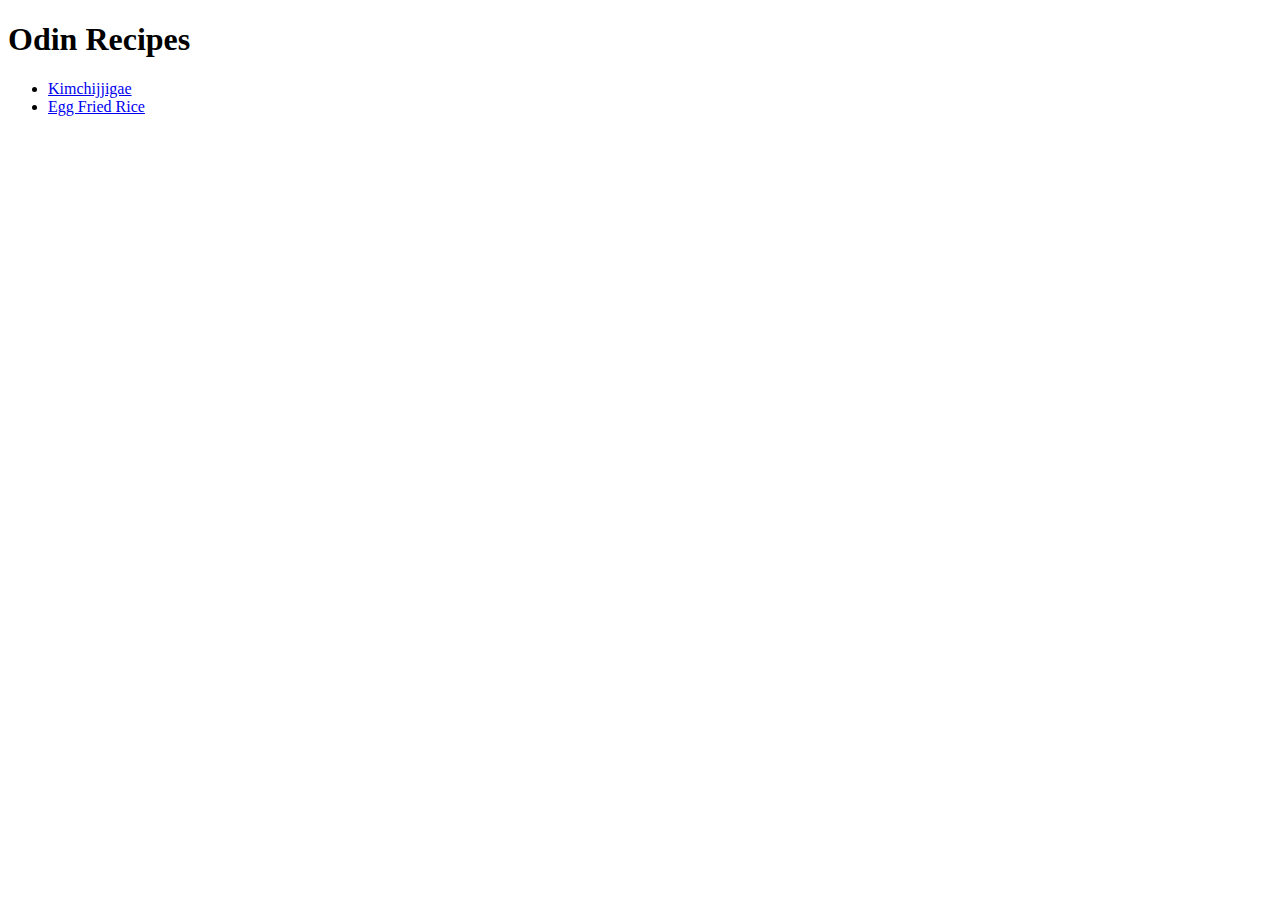
==== index.html @ 0d734cc4 "Added new recipes" ====
<!DOCTYPE html>
<html lang="en">
  <head>
    <meta charset="UTF-8">
    <title>The Odin Recipes</title>
    <h1>Odin Recipes</h1>
    <ul>
      <li><a href="./recipes/kimchijjigae.html" rel="noopener noreferrer">Kimchijjigae</a></li>
      <li><a href="./recipes/egg-fried-rice.html" rel="noopener noreferrer">Egg Fried Rice</a></li>
    </ul>
  </head>
</html>
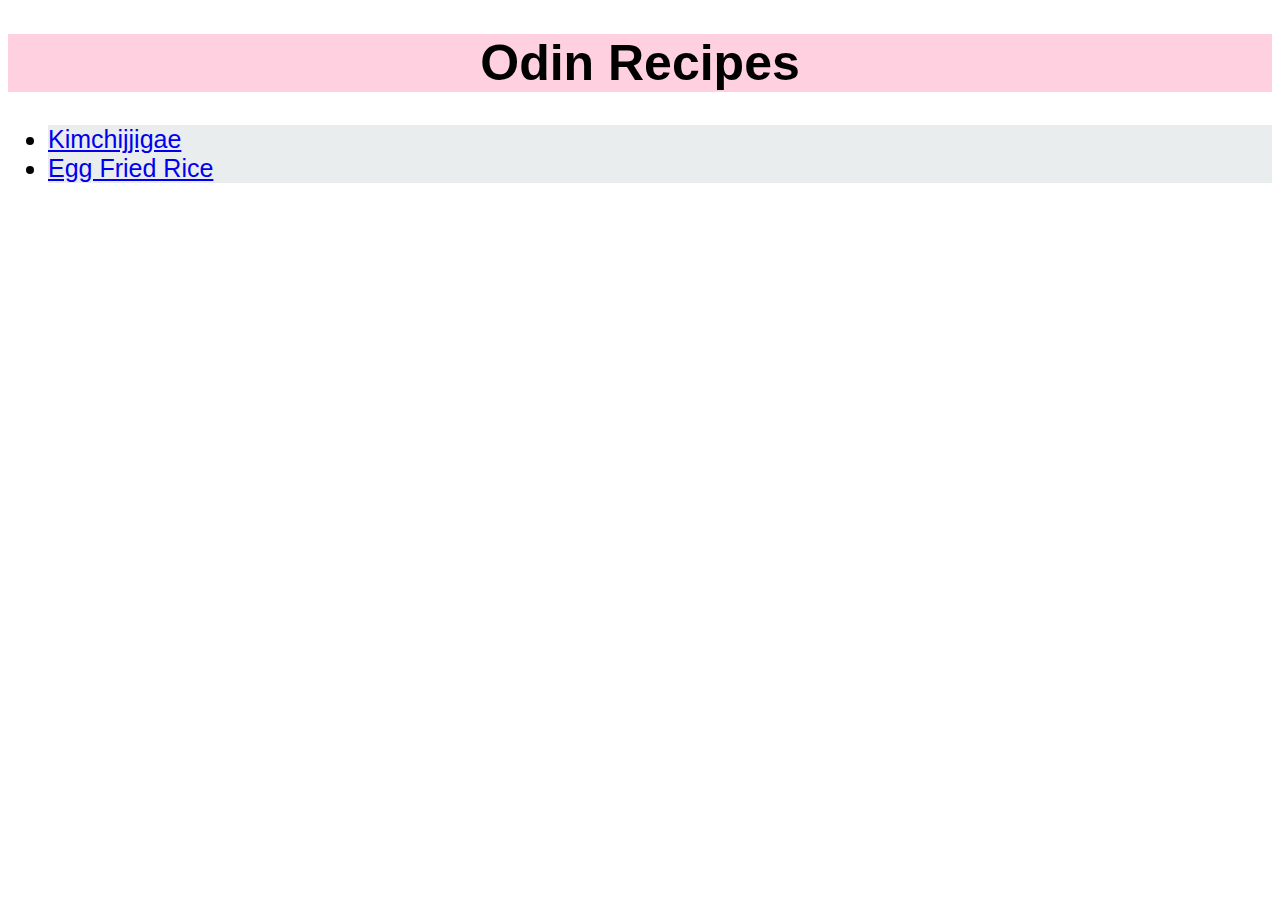
==== commit d391cb5b: "css added" ====
--- a/index.html
+++ b/index.html
@@ -2,12 +2,15 @@
 <html lang="en">
   <head>
     <meta charset="UTF-8">
+    <link rel="stylesheet" href="./main-styles.css">
     <title>The Odin Recipes</title>
-    <h1>Odin Recipes</h1>
+
+    <h1 class="title">Odin Recipes</h1>
     <ul>
-      <li><a href="./recipes/kimchijjigae.html" rel="noopener noreferrer">Kimchijjigae</a></li>
-      <li><a href="./recipes/egg-fried-rice.html" rel="noopener noreferrer">Egg Fried Rice</a></li>
+      <li class="recipe"><a href="./recipes/kimchijjigae.html" rel="noopener noreferrer">Kimchijjigae</a></li>
+      <li class="recipe"><a href="./recipes/egg-fried-rice.html" rel="noopener noreferrer">Egg Fried Rice</a></li>
     </ul>
   </head>
+
 </html>
 
--- a/main-styles.css
+++ b/main-styles.css
@@ -0,0 +1,19 @@
+.title {
+  font-family: "Arial", sans-serif;
+  text-align: center;
+  font-size: 50px;
+  color: black;
+  background-color: #ffd0df;
+}
+
+.recipe {
+  font-family: "Arial", sans-serif;
+  font-size: 25px;
+  background-color: #eaeded;
+}
+
+.para {
+  font-family: "Arial", sans-serif;
+  font-size: 15px;
+  background-color: #eaeded;
+}
